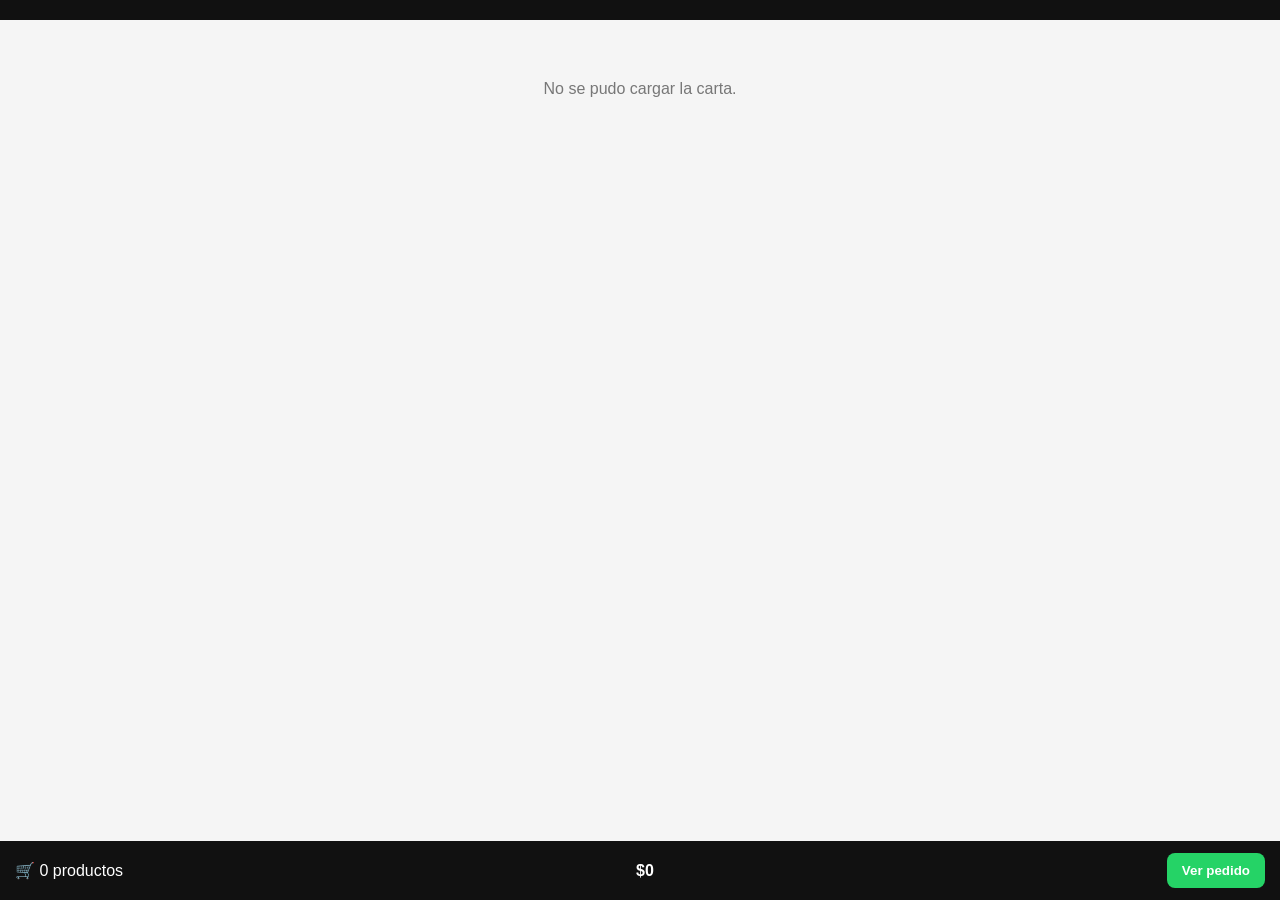
==== index.html @ ccf85c92 "Update index.html" ====
<!DOCTYPE html>
<html lang="es">

<head>

    <meta charset="UTF-8">

    <meta
        name="viewport"
        content="width=device-width, initial-scale=1.0"
    >

    <title>Don Elio - Carta Digital</title>

    <!-- CSS -->
    <link
        rel="stylesheet"
        href="style.css?v=1"
        id="css-principal"
    >

</head>


<body>


    <!-- =====================================================
         ENCABEZADO
    ====================================================== -->

    <header class="encabezado"></header>


    <!-- =====================================================
         CARTA
    ====================================================== -->

    <main>

        <div id="cargando">
            Cargando carta...
        </div>

        <div id="carta"></div>

    </main>


    <!-- =====================================================
         CARRITO FIJO
    ====================================================== -->

    <div id="carrito-barra">

        <div>

            <span>🛒</span>

            <span id="cantidad-carrito">
                0 productos
            </span>

        </div>

        <strong id="total-carrito">
            $0
        </strong>

        <button
            type="button"
            onclick="mostrarCarrito()"
        >
            Ver pedido
        </button>

    </div>


    <!-- =====================================================
         MODAL CARRITO
    ====================================================== -->

    <div
        id="modal-carrito"
        class="modal"
    >

        <div class="modal-contenido">

            <button
                type="button"
                class="cerrar"
                onclick="cerrarCarrito()"
                aria-label="Cerrar"
            >
                ✕
            </button>

            <h2>
                Mi pedido
            </h2>

            <div id="lista-carrito"></div>

            <div class="total-final">

                Total:

                <strong id="total-modal">
                    $0
                </strong>

            </div>

            <button
                type="button"
                class="btn-whatsapp"
                onclick="enviarWhatsApp()"
            >
                🟢 Enviar pedido por WhatsApp
            </button>

        </div>

    </div>


    <!-- =====================================================
         JAVASCRIPT
         El ?v= cambia automáticamente en cada carga.
    ====================================================== -->

    <script>

        const versionCache = Date.now();

        const css = document.getElementById("css-principal");

        if (css) {

            css.href =
                "style.css?v=" +
                versionCache;

        }

    </script>


    <script
        src="app.js?v=1"
        id="js-principal"
        defer
    ></script>


    <script>

        const js = document.getElementById("js-principal");

        if (js) {

            js.src =
                "app.js?v=" +
                Date.now();

        }

    </script>


</body>

</html>
---- style.css ----
/* ============================================================
   RESET
============================================================ */

* {
    box-sizing: border-box;
    margin: 0;
    padding: 0;
}


/* ============================================================
   BODY
============================================================ */

body {
    font-family: Arial, Helvetica, sans-serif;
    background: #f5f5f5;
    color: #222;
    padding-bottom: 90px;
}


/* ============================================================
   ENCABEZADO
============================================================ */

.encabezado {
    width: 100%;
    background: #111;

    display: flex;
    justify-content: center;
    align-items: center;

    padding: 10px;
    margin-bottom: 20px;

    overflow: hidden;
}


/* ============================================================
   LOGO
============================================================ */

.logo-don-elio {
    display: block;

    width: 300px;
    height: 300px;

    max-width: 80vw;

    object-fit: contain;
}


/* ============================================================
   CARTA
============================================================ */

main {
    width: 100%;
    max-width: 900px;

    margin: auto;

    padding: 0 15px;
}


/* ============================================================
   CATEGORÍAS
============================================================ */

.categoria {
    margin-bottom: 30px;
}


.categoria h2 {
    font-size: 24px;

    margin-bottom: 15px;

    border-bottom: 2px solid #ddd;

    padding-bottom: 8px;
}


/* ============================================================
   PRODUCTO
============================================================ */

.producto {
    background: white;

    border-radius: 12px;

    padding: 15px;

    margin-bottom: 12px;

    display: flex;

    justify-content: space-between;

    align-items: center;

    gap: 10px;

    box-shadow:
        0 2px 6px rgba(0, 0, 0, 0.08);
}


/* ============================================================
   IMAGEN PRODUCTO
============================================================ */

.producto-imagen {
    width: 90px;
    height: 90px;

    flex-shrink: 0;

    margin-right: 5px;

    overflow: hidden;

    border-radius: 10px;
}


.producto-imagen img {
    width: 100%;
    height: 100%;

    object-fit: cover;

    display: block;

    cursor: zoom-in;

    transition:
        transform 0.15s ease;
}


.producto-imagen img:active {
    transform: scale(0.95);
}


/* ============================================================
   INFORMACIÓN PRODUCTO
============================================================ */

.producto-info {
    flex: 1;
    min-width: 0;
}


.producto-nombre {
    font-size: 18px;

    font-weight: bold;

    margin-bottom: 6px;

    overflow-wrap: break-word;
}


.producto-precio {
    font-size: 18px;

    font-weight: bold;

    color: #d35400;
}


/* ============================================================
   BOTÓN +
============================================================ */

.btn-agregar {
    background: #25d366;

    color: white;

    border: none;

    border-radius: 50%;

    width: 45px;
    height: 45px;

    min-width: 45px;

    font-size: 25px;

    cursor: pointer;

    flex-shrink: 0;
}


.btn-agregar:active {
    transform: scale(0.9);
}


/* ============================================================
   CARRITO FIJO
============================================================ */

#carrito-barra {
    position: fixed;

    bottom: 0;
    left: 0;
    right: 0;

    background: #111;

    color: white;

    padding: 12px 15px;

    display: flex;

    align-items: center;

    justify-content: space-between;

    gap: 10px;

    z-index: 1000;
}


#carrito-barra button {
    background: #25d366;

    border: none;

    color: white;

    padding: 10px 15px;

    border-radius: 8px;

    font-weight: bold;

    cursor: pointer;
}


/* ============================================================
   MODAL
============================================================ */

.modal {
    display: none;

    position: fixed;

    inset: 0;

    background: rgba(0, 0, 0, 0.65);

    z-index: 2000;

    padding: 15px;
}


.modal-contenido {
    background: white;

    width: 100%;
    max-width: 500px;

    margin: 20px auto;

    padding: 20px;

    border-radius: 15px;

    max-height: 92vh;

    overflow-y: auto;

    position: relative;
}


/* ============================================================
   CERRAR MODAL
============================================================ */

.cerrar {
    position: absolute;

    right: 15px;
    top: 15px;

    border: none;

    background: none;

    font-size: 25px;

    cursor: pointer;
}


/* ============================================================
   ITEM CARRITO
============================================================ */

.item-carrito {
    display: flex;

    justify-content: space-between;

    align-items: center;

    gap: 10px;

    padding: 12px 0;

    border-bottom: 1px solid #ddd;
}


.controles {
    display: flex;

    align-items: center;

    gap: 8px;

    flex-shrink: 0;
}


.controles button {
    width: 30px;
    height: 30px;

    border: none;

    border-radius: 5px;

    background: #ddd;

    cursor: pointer;
}


.controles button:active {
    transform: scale(0.9);
}


/* ============================================================
   TOTAL
============================================================ */

.total-final {
    font-size: 22px;

    padding: 20px 0;

    text-align: right;
}


/* ============================================================
   WHATSAPP
============================================================ */

.btn-whatsapp {
    width: 100%;

    background: #25d366;

    color: white;

    border: none;

    padding: 15px;

    border-radius: 10px;

    font-size: 16px;

    font-weight: bold;

    cursor: pointer;
}


.btn-whatsapp:active {
    transform: scale(0.98);
}


/* ============================================================
   CARGANDO
============================================================ */

#cargando {
    text-align: center;

    padding: 40px;

    color: #777;
}


/* ============================================================
   FORMULARIO
============================================================ */

#formulario-pedido {
    width: 100%;

    margin-top: 20px;
}


.datos-pedido {
    border-top: 1px solid #ddd;

    padding-top: 20px;

    width: 100%;
}


.datos-pedido h3 {
    display: block;

    width: 100%;

    font-size: 18px;

    margin: 20px 0 12px;
}


.datos-pedido h3:first-child {
    margin-top: 0;
}


.datos-pedido label {
    display: block;

    width: 100%;

    font-size: 14px;

    font-weight: bold;

    margin-bottom: 5px;
}


/* ============================================================
   INPUTS
============================================================ */

.datos-pedido input[type="text"],
.datos-pedido input[type="tel"],
.datos-pedido input[type="number"] {
    display: block;

    width: 100%;

    height: 44px;

    padding: 10px 12px;

    margin: 0 0 14px 0;

    border: 1px solid #ccc;

    border-radius: 8px;

    font-size: 16px;

    background: white;

    outline: none;
}


.datos-pedido input:focus {
    border-color: #25d366;

    box-shadow:
        0 0 0 2px rgba(37, 211, 102, 0.15);
}


/* ============================================================
   MEDIOS DE PAGO
============================================================ */

.medios-pago {
    width: 100%;

    display: flex;

    flex-direction: column;

    gap: 10px;
}


.medio-opcion {
    display: flex !important;

    flex-direction: row !important;

    align-items: center;

    gap: 8px;

    width: 100%;

    padding: 11px;

    background: #f5f5f5;

    border-radius: 8px;

    font-weight: normal !important;

    margin: 0 !important;

    cursor: pointer;
}


.medio-opcion input {
    width: auto !important;

    height: auto !important;

    margin: 0 !important;

    flex-shrink: 0;
}


/* ============================================================
   DETALLES DE PAGO
============================================================ */

.detalle-efectivo,
.detalle-transferencia,
.detalle-mercadopago {
    width: 100%;

    margin-top: 12px;

    padding: 12px;

    background: #f7f7f7;

    border-radius: 8px;
}


/* ============================================================
   ALIAS
============================================================ */

.alias-transferencia {
    display: flex;

    align-items: center;

    justify-content: space-between;

    gap: 10px;

    margin: 10px 0;

    padding: 10px;

    background: white;

    border-radius: 8px;

    overflow: hidden;
}


.alias-transferencia span {
    font-weight: bold;

    overflow-wrap: anywhere;
}


.alias-transferencia button {
    border: none;

    background: #111;

    color: white;

    padding: 8px 12px;

    border-radius: 6px;

    cursor: pointer;

    flex-shrink: 0;
}


/* ============================================================
   MENSAJES VUELTO
============================================================ */

.mensaje-faltante {
    color: #c0392b;

    margin-top: 8px;
}


.mensaje-vuelto {
    color: #27ae60;

    margin-top: 8px;
}


/* ============================================================
   VISOR IMAGEN GRANDE
============================================================ */

#visor-imagen {
    position: fixed;

    inset: 0;

    width: 100%;
    height: 100%;

    z-index: 99999;

    background:
        rgba(0, 0, 0, 0.88);

    animation:
        aparecerVisor 0.15s ease-out;
}


/* ============================================================
   FONDO VISOR
============================================================ */

.visor-imagen-fondo {
    position: absolute;

    inset: 0;

    width: 100%;
    height: 100%;

    display: flex;

    align-items: center;

    justify-content: center;

    padding: 20px;

    cursor: zoom-out;
}


/* ============================================================
   IMAGEN AMPLIADA
============================================================ */

.visor-imagen-fondo img {
    max-width: 95vw;

    max-height: 90vh;

    width: auto;
    height: auto;

    object-fit: contain;

    border-radius: 12px;

    box-shadow:
        0 10px 40px rgba(0, 0, 0, 0.6);

    cursor: default;
}


/* ============================================================
   BOTÓN CERRAR IMAGEN
============================================================ */

.visor-imagen-cerrar {
    position: absolute;

    top: 20px;
    right: 20px;

    width: 45px;
    height: 45px;

    border: none;

    border-radius: 50%;

    background:
        rgba(255, 255, 255, 0.95);

    color: #222;

    font-size: 32px;

    line-height: 40px;

    cursor: pointer;

    z-index: 10;
}


.visor-imagen-cerrar:hover {
    background: white;
}


.visor-imagen-cerrar:active {
    transform: scale(0.9);
}


/* ============================================================
   ANIMACIÓN
============================================================ */

@keyframes aparecerVisor {

    from {
        opacity: 0;
    }

    to {
        opacity: 1;
    }

}


/* ============================================================
   CELULARES
============================================================ */

@media (max-width: 600px) {

    main {
        padding: 0 10px;
    }


    .encabezado {
        padding: 8px;

        margin-bottom: 15px;
    }


    .logo-don-elio {
        width: 230px;

        height: 230px;

        max-width: 75vw;
    }


    .categoria {
        margin-bottom: 25px;
    }


    .categoria h2 {
        font-size: 22px;

        margin-bottom: 12px;
    }


    .producto {
        padding: 12px;

        gap: 8px;
    }


    .producto-imagen {
        width: 75px;

        height: 75px;

        margin-right: 4px;
    }


    .producto-nombre {
        font-size: 16px;
    }


    .producto-precio {
        font-size: 17px;
    }


    .btn-agregar {
        width: 42px;

        height: 42px;

        min-width: 42px;

        font-size: 23px;
    }


    #carrito-barra {
        padding: 10px;
    }


    #carrito-barra button {
        padding: 9px 12px;
    }


    .modal {
        padding: 10px;
    }


    .modal-contenido {
        margin: 10px auto;

        padding: 18px;

        max-height: 94vh;
    }


    .visor-imagen-fondo {
        padding: 10px;
    }


    .visor-imagen-fondo img {
        max-width: 96vw;

        max-height: 82vh;

        border-radius: 10px;
    }


    .visor-imagen-cerrar {
        top: 10px;

        right: 10px;

        width: 42px;

        height: 42px;

        font-size: 29px;
    }

}


/* ============================================================
   CELULARES MUY PEQUEÑOS
============================================================ */

@media (max-width: 380px) {

    .producto-imagen {
        width: 65px;

        height: 65px;
    }


    .producto-nombre {
        font-size: 15px;
    }


    .producto-precio {
        font-size: 16px;
    }


    .btn-agregar {
        width: 40px;

        height: 40px;

        min-width: 40px;

        font-size: 22px;
    }


    .modal-contenido {
        padding: 15px;
    }


    .logo-don-elio {
        width: 200px;

        height: 200px;
    }

}
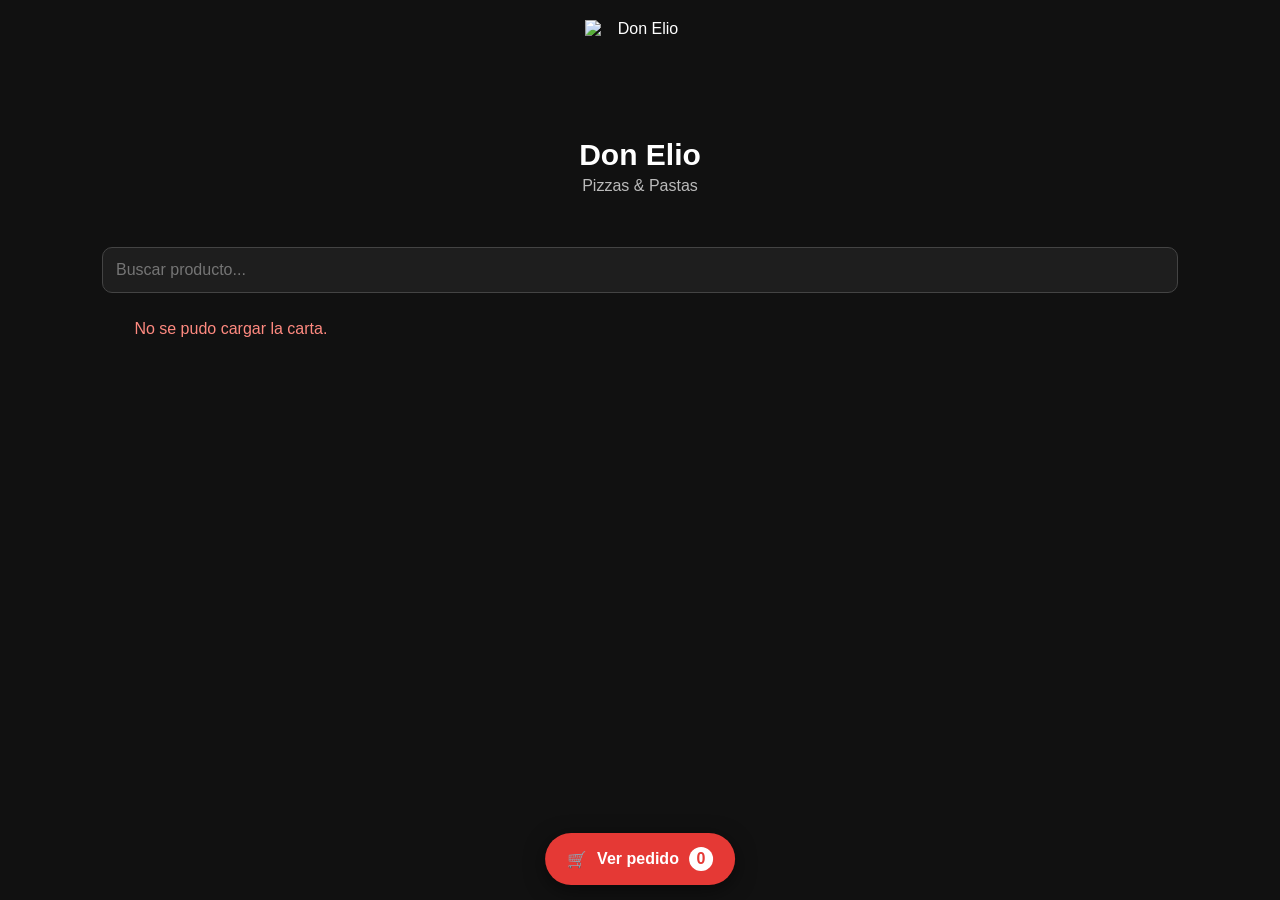
==== commit 15c0d123: "Add files via upload" ====
--- a/index.html
+++ b/index.html
@@ -1,175 +1,427 @@
-<!DOCTYPE html>
-<html lang="es">
-
-<head>
-
-    <meta charset="UTF-8">
-
-    <meta
-        name="viewport"
-        content="width=device-width, initial-scale=1.0"
-    >
-
-    <title>Don Elio - Carta Digital</title>
-
-    <!-- CSS -->
-    <link
-        rel="stylesheet"
-        href="style.css?v=1"
-        id="css-principal"
-    >
-
-</head>
-
-
-<body>
-
-
-    <!-- =====================================================
-         ENCABEZADO
-    ====================================================== -->
-
-    <header class="encabezado"></header>
-
-
-    <!-- =====================================================
-         CARTA
-    ====================================================== -->
-
-    <main>
-
-        <div id="cargando">
-            Cargando carta...
-        </div>
-
-        <div id="carta"></div>
-
-    </main>
-
-
-    <!-- =====================================================
-         CARRITO FIJO
-    ====================================================== -->
-
-    <div id="carrito-barra">
-
-        <div>
-
-            <span>🛒</span>
-
-            <span id="cantidad-carrito">
-                0 productos
-            </span>
-
-        </div>
-
-        <strong id="total-carrito">
-            $0
-        </strong>
-
-        <button
-            type="button"
-            onclick="mostrarCarrito()"
-        >
-            Ver pedido
-        </button>
-
-    </div>
-
-
-    <!-- =====================================================
-         MODAL CARRITO
-    ====================================================== -->
-
-    <div
-        id="modal-carrito"
-        class="modal"
-    >
-
-        <div class="modal-contenido">
-
-            <button
-                type="button"
-                class="cerrar"
-                onclick="cerrarCarrito()"
-                aria-label="Cerrar"
-            >
-                ✕
-            </button>
-
-            <h2>
-                Mi pedido
-            </h2>
-
-            <div id="lista-carrito"></div>
-
-            <div class="total-final">
-
-                Total:
-
-                <strong id="total-modal">
-                    $0
-                </strong>
-
-            </div>
-
-            <button
-                type="button"
-                class="btn-whatsapp"
-                onclick="enviarWhatsApp()"
-            >
-                🟢 Enviar pedido por WhatsApp
-            </button>
-
-        </div>
-
-    </div>
-
-
-    <!-- =====================================================
-         JAVASCRIPT
-         El ?v= cambia automáticamente en cada carga.
-    ====================================================== -->
-
-    <script>
-
-        const versionCache = Date.now();
-
-        const css = document.getElementById("css-principal");
-
-        if (css) {
-
-            css.href =
-                "style.css?v=" +
-                versionCache;
-
-        }
-
-    </script>
-
-
-    <script
-        src="app.js?v=1"
-        id="js-principal"
-        defer
-    ></script>
-
-
-    <script>
-
-        const js = document.getElementById("js-principal");
-
-        if (js) {
-
-            js.src =
-                "app.js?v=" +
-                Date.now();
-
-        }
-
-    </script>
-
-
-</body>
-
-</html>
+<!DOCTYPE html>
+<html lang="es">
+
+<head>
+    <meta charset="UTF-8">
+
+    <meta
+        name="viewport"
+        content="width=device-width, initial-scale=1.0"
+    >
+
+    <meta
+        name="description"
+        content="Don Elio Pizzas & Empanadas - Carta Digital"
+    >
+
+    <title>Don Elio - Carta Digital</title>
+
+    <link
+        rel="stylesheet"
+        href="style.css?v=2"
+    >
+</head>
+
+<body>
+
+    <!-- =====================================================
+         ENCABEZADO
+    ====================================================== -->
+
+    <header class="encabezado">
+
+        <img
+            id="logo"
+            class="logo"
+            src=""
+            alt="Don Elio"
+        >
+
+        <h1>Don Elio</h1>
+
+        <p>Pizzas & Pastas</p>
+
+    </header>
+
+
+    <!-- =====================================================
+         CONTENIDO
+    ====================================================== -->
+
+    <main>
+
+        <!-- RUBROS -->
+
+        <section class="seccion-rubros">
+
+            <div
+                id="rubros"
+                class="rubros"
+            ></div>
+
+        </section>
+
+
+        <!-- BUSCADOR -->
+
+        <section class="buscador">
+
+            <input
+                type="text"
+                id="buscarProducto"
+                placeholder="Buscar producto..."
+                autocomplete="off"
+            >
+
+        </section>
+
+
+        <!-- PRODUCTOS -->
+
+        <section>
+
+            <div
+                id="productos"
+                class="productos"
+            ></div>
+
+        </section>
+
+    </main>
+
+
+    <!-- =====================================================
+         BOTÓN CARRITO
+    ====================================================== -->
+
+    <button
+        id="btnCarrito"
+        class="boton-carrito"
+        type="button"
+    >
+
+        🛒
+
+        <span>Ver pedido</span>
+
+        <strong id="cantidadCarrito">0</strong>
+
+    </button>
+
+
+    <!-- =====================================================
+         MODAL PRODUCTO COMPUESTO
+    ====================================================== -->
+
+    <div
+        id="modalCompuesto"
+        class="modal oculto"
+    >
+
+        <div class="modal-contenido">
+
+            <button
+                id="cerrarCompuesto"
+                class="cerrar"
+                type="button"
+            >
+                ×
+            </button>
+
+            <h2 id="compuestoTitulo"></h2>
+
+            <p id="compuestoReglas"></p>
+
+            <div
+                id="opcionesCompuesto"
+                class="opciones-compuesto"
+            ></div>
+
+            <div class="modal-total">
+
+                Seleccionadas:
+
+                <strong id="totalOpciones">
+                    0
+                </strong>
+
+            </div>
+
+            <button
+                id="confirmarCompuesto"
+                class="boton-principal"
+                type="button"
+            >
+                Agregar al pedido
+            </button>
+
+        </div>
+
+    </div>
+
+
+    <!-- =====================================================
+         VISOR DE IMAGEN
+    ====================================================== -->
+
+    <div
+        id="visorImagen"
+        class="visor oculto"
+    >
+
+        <button
+            id="cerrarImagen"
+            class="cerrar visor-cerrar"
+            type="button"
+        >
+            ×
+        </button>
+
+        <img
+            id="imagenGrande"
+            src=""
+            alt=""
+        >
+
+    </div>
+
+
+    <!-- =====================================================
+         MODAL CARRITO
+    ====================================================== -->
+
+    <div
+        id="modalCarrito"
+        class="modal oculto"
+    >
+
+        <div class="modal-contenido carrito-modal">
+
+            <button
+                id="cerrarCarrito"
+                class="cerrar"
+                type="button"
+            >
+                ×
+            </button>
+
+            <h2>Tu pedido</h2>
+
+            <div
+                id="listaCarrito"
+                class="lista-carrito"
+            ></div>
+
+            <div class="resumen-carrito">
+
+                <div>
+                    Subtotal:
+                    <strong id="subtotalCarrito">
+                        $0
+                    </strong>
+                </div>
+
+                <div class="total-carrito">
+                    Total:
+                    <strong id="totalCarrito">
+                        $0
+                    </strong>
+                </div>
+
+            </div>
+
+            <button
+                id="btnContinuarPedido"
+                class="boton-principal"
+                type="button"
+            >
+                Continuar
+            </button>
+
+        </div>
+
+    </div>
+
+
+    <!-- =====================================================
+         MODAL DATOS CLIENTE
+    ====================================================== -->
+
+    <div
+        id="modalCliente"
+        class="modal oculto"
+    >
+
+        <div class="modal-contenido">
+
+            <button
+                id="cerrarCliente"
+                class="cerrar"
+                type="button"
+            >
+                ×
+            </button>
+
+            <h2>Datos del pedido</h2>
+
+            <p class="texto-ayuda">
+                Completá tus datos para recibir el pedido.
+            </p>
+
+            <label>
+                Nombre
+            </label>
+
+            <input
+                id="clienteNombre"
+                type="text"
+                placeholder="Tu nombre"
+                autocomplete="name"
+            >
+
+            <label>
+                Teléfono
+            </label>
+
+            <input
+                id="clienteTelefono"
+                type="tel"
+                placeholder="Ej: 1123456789"
+                autocomplete="tel"
+            >
+
+            <label>
+                Calle
+            </label>
+
+            <input
+                id="clienteCalle"
+                type="text"
+                placeholder="Calle"
+                autocomplete="street-address"
+            >
+
+            <label>
+                Altura
+            </label>
+
+            <input
+                id="clienteAltura"
+                type="text"
+                placeholder="Altura"
+            >
+
+            <label>
+                Localidad
+            </label>
+
+            <input
+                id="clienteLocalidad"
+                type="text"
+                placeholder="Localidad"
+            >
+
+            <div class="medio-pago">
+
+                <h3>Medio de pago</h3>
+
+                <div class="medio-pago-seleccionado">
+
+                    💵 EFECTIVO
+
+                </div>
+
+            </div>
+
+            <label>
+                ¿Con cuánto pagás?
+            </label>
+
+            <input
+                id="montoEfectivo"
+                type="number"
+                min="0"
+                step="1"
+                placeholder="Ej: 30000"
+            >
+
+            <div class="confirmacion-total">
+
+                Total:
+
+                <strong id="totalConfirmacion">
+                    $0
+                </strong>
+
+            </div>
+
+            <button
+                id="btnEnviarPedido"
+                class="boton-principal"
+                type="button"
+            >
+                ENVIAR PEDIDO
+            </button>
+
+            <div
+                id="mensajePedido"
+                class="mensaje-pedido"
+            ></div>
+
+        </div>
+
+    </div>
+
+
+    <!-- =====================================================
+         MODAL PEDIDO ENVIADO
+    ====================================================== -->
+
+    <div
+        id="modalExito"
+        class="modal oculto"
+    >
+
+        <div class="modal-contenido exito">
+
+            <div class="icono-exito">
+                ✓
+            </div>
+
+            <h2>¡Pedido recibido!</h2>
+
+            <p>
+                Tu pedido fue enviado correctamente.
+            </p>
+
+            <p>
+                Número de pedido:
+            </p>
+
+            <strong
+                id="numeroPedido"
+                class="numero-pedido"
+            >
+            </strong>
+
+            <button
+                id="cerrarExito"
+                class="boton-principal"
+                type="button"
+            >
+                Volver a la carta
+            </button>
+
+        </div>
+
+    </div>
+
+
+    <script
+        src="app.js?v=2"
+        defer
+    ></script>
+
+</body>
+
+</html>
--- a/style.css
+++ b/style.css
@@ -1,953 +1,628 @@
-/* ============================================================
-   RESET
-============================================================ */
-
-* {
-    box-sizing: border-box;
-    margin: 0;
-    padding: 0;
-}
-
-
-/* ============================================================
-   BODY
-============================================================ */
-
-body {
-    font-family: Arial, Helvetica, sans-serif;
-    background: #f5f5f5;
-    color: #222;
-    padding-bottom: 90px;
-}
-
-
-/* ============================================================
-   ENCABEZADO
-============================================================ */
-
-.encabezado {
-    width: 100%;
-    background: #111;
-
-    display: flex;
-    justify-content: center;
-    align-items: center;
-
-    padding: 10px;
-    margin-bottom: 20px;
-
-    overflow: hidden;
-}
-
-
-/* ============================================================
-   LOGO
-============================================================ */
-
-.logo-don-elio {
-    display: block;
-
-    width: 300px;
-    height: 300px;
-
-    max-width: 80vw;
-
-    object-fit: contain;
-}
-
-
-/* ============================================================
-   CARTA
-============================================================ */
-
-main {
-    width: 100%;
-    max-width: 900px;
-
-    margin: auto;
-
-    padding: 0 15px;
-}
-
-
-/* ============================================================
-   CATEGORÍAS
-============================================================ */
-
-.categoria {
-    margin-bottom: 30px;
-}
-
-
-.categoria h2 {
-    font-size: 24px;
-
-    margin-bottom: 15px;
-
-    border-bottom: 2px solid #ddd;
-
-    padding-bottom: 8px;
-}
-
-
-/* ============================================================
-   PRODUCTO
-============================================================ */
-
-.producto {
-    background: white;
-
-    border-radius: 12px;
-
-    padding: 15px;
-
-    margin-bottom: 12px;
-
-    display: flex;
-
-    justify-content: space-between;
-
-    align-items: center;
-
-    gap: 10px;
-
-    box-shadow:
-        0 2px 6px rgba(0, 0, 0, 0.08);
-}
-
-
-/* ============================================================
-   IMAGEN PRODUCTO
-============================================================ */
-
-.producto-imagen {
-    width: 90px;
-    height: 90px;
-
-    flex-shrink: 0;
-
-    margin-right: 5px;
-
-    overflow: hidden;
-
-    border-radius: 10px;
-}
-
-
-.producto-imagen img {
-    width: 100%;
-    height: 100%;
-
-    object-fit: cover;
-
-    display: block;
-
-    cursor: zoom-in;
-
-    transition:
-        transform 0.15s ease;
-}
-
-
-.producto-imagen img:active {
-    transform: scale(0.95);
-}
-
-
-/* ============================================================
-   INFORMACIÓN PRODUCTO
-============================================================ */
-
-.producto-info {
-    flex: 1;
-    min-width: 0;
-}
-
-
-.producto-nombre {
-    font-size: 18px;
-
-    font-weight: bold;
-
-    margin-bottom: 6px;
-
-    overflow-wrap: break-word;
-}
-
-
-.producto-precio {
-    font-size: 18px;
-
-    font-weight: bold;
-
-    color: #d35400;
-}
-
-
-/* ============================================================
-   BOTÓN +
-============================================================ */
-
-.btn-agregar {
-    background: #25d366;
-
-    color: white;
-
-    border: none;
-
-    border-radius: 50%;
-
-    width: 45px;
-    height: 45px;
-
-    min-width: 45px;
-
-    font-size: 25px;
-
-    cursor: pointer;
-
-    flex-shrink: 0;
-}
-
-
-.btn-agregar:active {
-    transform: scale(0.9);
-}
-
-
-/* ============================================================
-   CARRITO FIJO
-============================================================ */
-
-#carrito-barra {
-    position: fixed;
-
-    bottom: 0;
-    left: 0;
-    right: 0;
-
-    background: #111;
-
-    color: white;
-
-    padding: 12px 15px;
-
-    display: flex;
-
-    align-items: center;
-
-    justify-content: space-between;
-
-    gap: 10px;
-
-    z-index: 1000;
-}
-
-
-#carrito-barra button {
-    background: #25d366;
-
-    border: none;
-
-    color: white;
-
-    padding: 10px 15px;
-
-    border-radius: 8px;
-
-    font-weight: bold;
-
-    cursor: pointer;
-}
-
-
-/* ============================================================
-   MODAL
-============================================================ */
-
-.modal {
-    display: none;
-
-    position: fixed;
-
-    inset: 0;
-
-    background: rgba(0, 0, 0, 0.65);
-
-    z-index: 2000;
-
-    padding: 15px;
-}
-
-
-.modal-contenido {
-    background: white;
-
-    width: 100%;
-    max-width: 500px;
-
-    margin: 20px auto;
-
-    padding: 20px;
-
-    border-radius: 15px;
-
-    max-height: 92vh;
-
-    overflow-y: auto;
-
-    position: relative;
-}
-
-
-/* ============================================================
-   CERRAR MODAL
-============================================================ */
-
-.cerrar {
-    position: absolute;
-
-    right: 15px;
-    top: 15px;
-
-    border: none;
-
-    background: none;
-
-    font-size: 25px;
-
-    cursor: pointer;
-}
-
-
-/* ============================================================
-   ITEM CARRITO
-============================================================ */
-
-.item-carrito {
-    display: flex;
-
-    justify-content: space-between;
-
-    align-items: center;
-
-    gap: 10px;
-
-    padding: 12px 0;
-
-    border-bottom: 1px solid #ddd;
-}
-
-
-.controles {
-    display: flex;
-
-    align-items: center;
-
-    gap: 8px;
-
-    flex-shrink: 0;
-}
-
-
-.controles button {
-    width: 30px;
-    height: 30px;
-
-    border: none;
-
-    border-radius: 5px;
-
-    background: #ddd;
-
-    cursor: pointer;
-}
-
-
-.controles button:active {
-    transform: scale(0.9);
-}
-
-
-/* ============================================================
-   TOTAL
-============================================================ */
-
-.total-final {
-    font-size: 22px;
-
-    padding: 20px 0;
-
-    text-align: right;
-}
-
-
-/* ============================================================
-   WHATSAPP
-============================================================ */
-
-.btn-whatsapp {
-    width: 100%;
-
-    background: #25d366;
-
-    color: white;
-
-    border: none;
-
-    padding: 15px;
-
-    border-radius: 10px;
-
-    font-size: 16px;
-
-    font-weight: bold;
-
-    cursor: pointer;
-}
-
-
-.btn-whatsapp:active {
-    transform: scale(0.98);
-}
-
-
-/* ============================================================
-   CARGANDO
-============================================================ */
-
-#cargando {
-    text-align: center;
-
-    padding: 40px;
-
-    color: #777;
-}
-
-
-/* ============================================================
-   FORMULARIO
-============================================================ */
-
-#formulario-pedido {
-    width: 100%;
-
-    margin-top: 20px;
-}
-
-
-.datos-pedido {
-    border-top: 1px solid #ddd;
-
-    padding-top: 20px;
-
-    width: 100%;
-}
-
-
-.datos-pedido h3 {
-    display: block;
-
-    width: 100%;
-
-    font-size: 18px;
-
-    margin: 20px 0 12px;
-}
-
-
-.datos-pedido h3:first-child {
-    margin-top: 0;
-}
-
-
-.datos-pedido label {
-    display: block;
-
-    width: 100%;
-
-    font-size: 14px;
-
-    font-weight: bold;
-
-    margin-bottom: 5px;
-}
-
-
-/* ============================================================
-   INPUTS
-============================================================ */
-
-.datos-pedido input[type="text"],
-.datos-pedido input[type="tel"],
-.datos-pedido input[type="number"] {
-    display: block;
-
-    width: 100%;
-
-    height: 44px;
-
-    padding: 10px 12px;
-
-    margin: 0 0 14px 0;
-
-    border: 1px solid #ccc;
-
-    border-radius: 8px;
-
-    font-size: 16px;
-
-    background: white;
-
-    outline: none;
-}
-
-
-.datos-pedido input:focus {
-    border-color: #25d366;
-
-    box-shadow:
-        0 0 0 2px rgba(37, 211, 102, 0.15);
-}
-
-
-/* ============================================================
-   MEDIOS DE PAGO
-============================================================ */
-
-.medios-pago {
-    width: 100%;
-
-    display: flex;
-
-    flex-direction: column;
-
-    gap: 10px;
-}
-
-
-.medio-opcion {
-    display: flex !important;
-
-    flex-direction: row !important;
-
-    align-items: center;
-
-    gap: 8px;
-
-    width: 100%;
-
-    padding: 11px;
-
-    background: #f5f5f5;
-
-    border-radius: 8px;
-
-    font-weight: normal !important;
-
-    margin: 0 !important;
-
-    cursor: pointer;
-}
-
-
-.medio-opcion input {
-    width: auto !important;
-
-    height: auto !important;
-
-    margin: 0 !important;
-
-    flex-shrink: 0;
-}
-
-
-/* ============================================================
-   DETALLES DE PAGO
-============================================================ */
-
-.detalle-efectivo,
-.detalle-transferencia,
-.detalle-mercadopago {
-    width: 100%;
-
-    margin-top: 12px;
-
-    padding: 12px;
-
-    background: #f7f7f7;
-
-    border-radius: 8px;
-}
-
-
-/* ============================================================
-   ALIAS
-============================================================ */
-
-.alias-transferencia {
-    display: flex;
-
-    align-items: center;
-
-    justify-content: space-between;
-
-    gap: 10px;
-
-    margin: 10px 0;
-
-    padding: 10px;
-
-    background: white;
-
-    border-radius: 8px;
-
-    overflow: hidden;
-}
-
-
-.alias-transferencia span {
-    font-weight: bold;
-
-    overflow-wrap: anywhere;
-}
-
-
-.alias-transferencia button {
-    border: none;
-
-    background: #111;
-
-    color: white;
-
-    padding: 8px 12px;
-
-    border-radius: 6px;
-
-    cursor: pointer;
-
-    flex-shrink: 0;
-}
-
-
-/* ============================================================
-   MENSAJES VUELTO
-============================================================ */
-
-.mensaje-faltante {
-    color: #c0392b;
-
-    margin-top: 8px;
-}
-
-
-.mensaje-vuelto {
-    color: #27ae60;
-
-    margin-top: 8px;
-}
-
-
-/* ============================================================
-   VISOR IMAGEN GRANDE
-============================================================ */
-
-#visor-imagen {
-    position: fixed;
-
-    inset: 0;
-
-    width: 100%;
-    height: 100%;
-
-    z-index: 99999;
-
-    background:
-        rgba(0, 0, 0, 0.88);
-
-    animation:
-        aparecerVisor 0.15s ease-out;
-}
-
-
-/* ============================================================
-   FONDO VISOR
-============================================================ */
-
-.visor-imagen-fondo {
-    position: absolute;
-
-    inset: 0;
-
-    width: 100%;
-    height: 100%;
-
-    display: flex;
-
-    align-items: center;
-
-    justify-content: center;
-
-    padding: 20px;
-
-    cursor: zoom-out;
-}
-
-
-/* ============================================================
-   IMAGEN AMPLIADA
-============================================================ */
-
-.visor-imagen-fondo img {
-    max-width: 95vw;
-
-    max-height: 90vh;
-
-    width: auto;
-    height: auto;
-
-    object-fit: contain;
-
-    border-radius: 12px;
-
-    box-shadow:
-        0 10px 40px rgba(0, 0, 0, 0.6);
-
-    cursor: default;
-}
-
-
-/* ============================================================
-   BOTÓN CERRAR IMAGEN
-============================================================ */
-
-.visor-imagen-cerrar {
-    position: absolute;
-
-    top: 20px;
-    right: 20px;
-
-    width: 45px;
-    height: 45px;
-
-    border: none;
-
-    border-radius: 50%;
-
-    background:
-        rgba(255, 255, 255, 0.95);
-
-    color: #222;
-
-    font-size: 32px;
-
-    line-height: 40px;
-
-    cursor: pointer;
-
-    z-index: 10;
-}
-
-
-.visor-imagen-cerrar:hover {
-    background: white;
-}
-
-
-.visor-imagen-cerrar:active {
-    transform: scale(0.9);
-}
-
-
-/* ============================================================
-   ANIMACIÓN
-============================================================ */
-
-@keyframes aparecerVisor {
-
-    from {
-        opacity: 0;
-    }
-
-    to {
-        opacity: 1;
-    }
-
-}
-
-
-/* ============================================================
-   CELULARES
-============================================================ */
-
-@media (max-width: 600px) {
-
-    main {
-        padding: 0 10px;
-    }
-
-
-    .encabezado {
-        padding: 8px;
-
-        margin-bottom: 15px;
-    }
-
-
-    .logo-don-elio {
-        width: 230px;
-
-        height: 230px;
-
-        max-width: 75vw;
-    }
-
-
-    .categoria {
-        margin-bottom: 25px;
-    }
-
-
-    .categoria h2 {
-        font-size: 22px;
-
-        margin-bottom: 12px;
-    }
-
-
-    .producto {
-        padding: 12px;
-
-        gap: 8px;
-    }
-
-
-    .producto-imagen {
-        width: 75px;
-
-        height: 75px;
-
-        margin-right: 4px;
-    }
-
-
-    .producto-nombre {
-        font-size: 16px;
-    }
-
-
-    .producto-precio {
-        font-size: 17px;
-    }
-
-
-    .btn-agregar {
-        width: 42px;
-
-        height: 42px;
-
-        min-width: 42px;
-
-        font-size: 23px;
-    }
-
-
-    #carrito-barra {
-        padding: 10px;
-    }
-
-
-    #carrito-barra button {
-        padding: 9px 12px;
-    }
-
-
-    .modal {
-        padding: 10px;
-    }
-
-
-    .modal-contenido {
-        margin: 10px auto;
-
-        padding: 18px;
-
-        max-height: 94vh;
-    }
-
-
-    .visor-imagen-fondo {
-        padding: 10px;
-    }
-
-
-    .visor-imagen-fondo img {
-        max-width: 96vw;
-
-        max-height: 82vh;
-
-        border-radius: 10px;
-    }
-
-
-    .visor-imagen-cerrar {
-        top: 10px;
-
-        right: 10px;
-
-        width: 42px;
-
-        height: 42px;
-
-        font-size: 29px;
-    }
-
-}
-
-
-/* ============================================================
-   CELULARES MUY PEQUEÑOS
-============================================================ */
-
-@media (max-width: 380px) {
-
-    .producto-imagen {
-        width: 65px;
-
-        height: 65px;
-    }
-
-
-    .producto-nombre {
-        font-size: 15px;
-    }
-
-
-    .producto-precio {
-        font-size: 16px;
-    }
-
-
-    .btn-agregar {
-        width: 40px;
-
-        height: 40px;
-
-        min-width: 40px;
-
-        font-size: 22px;
-    }
-
-
-    .modal-contenido {
-        padding: 15px;
-    }
-
-
-    .logo-don-elio {
-        width: 200px;
-
-        height: 200px;
-    }
-
-}
+/* ============================================================
+   GENERAL
+============================================================ */
+
+* {
+    box-sizing: border-box;
+}
+
+html {
+    scroll-behavior: smooth;
+}
+
+body {
+    margin: 0;
+    font-family: Arial, sans-serif;
+    background: #111;
+    color: #fff;
+}
+
+button,
+input {
+    font-family: inherit;
+}
+
+button {
+    cursor: pointer;
+}
+
+
+/* ============================================================
+   ENCABEZADO
+============================================================ */
+
+.encabezado {
+    text-align: center;
+    padding: 20px 15px 15px;
+}
+
+.logo {
+    width: 110px;
+    height: 110px;
+    object-fit: contain;
+    display: block;
+    margin: auto;
+}
+
+.encabezado h1 {
+    margin: 8px 0 0;
+    font-size: 30px;
+}
+
+.encabezado p {
+    margin: 5px 0;
+    color: #bbb;
+}
+
+
+/* ============================================================
+   CONTENIDO
+============================================================ */
+
+main {
+    width: 100%;
+    max-width: 1100px;
+    margin: auto;
+    padding: 0 12px 100px;
+}
+
+
+/* ============================================================
+   RUBROS
+============================================================ */
+
+.seccion-rubros {
+    position: sticky;
+    top: 0;
+    z-index: 20;
+    background: #111;
+    padding: 8px 0;
+}
+
+.rubros {
+    display: flex;
+    gap: 8px;
+    overflow-x: auto;
+    padding: 3px;
+}
+
+.rubros::-webkit-scrollbar {
+    display: none;
+}
+
+.boton-rubro {
+    border: 0;
+    background: #2b2b2b;
+    color: white;
+    border-radius: 20px;
+    padding: 10px 18px;
+    white-space: nowrap;
+}
+
+.boton-rubro.activo {
+    background: #e53935;
+}
+
+
+/* ============================================================
+   BUSCADOR
+============================================================ */
+
+.buscador {
+    margin: 10px 0 15px;
+}
+
+.buscador input {
+    width: 100%;
+    border: 1px solid #444;
+    border-radius: 10px;
+    background: #1e1e1e;
+    color: white;
+    padding: 13px;
+    font-size: 16px;
+    outline: none;
+}
+
+
+/* ============================================================
+   PRODUCTOS
+============================================================ */
+
+.productos {
+    display: grid;
+    grid-template-columns: repeat(auto-fill, minmax(240px, 1fr));
+    gap: 15px;
+}
+
+.producto {
+    background: #1c1c1c;
+    border-radius: 12px;
+    overflow: hidden;
+    box-shadow: 0 3px 12px rgba(0,0,0,.3);
+}
+
+.producto-imagen {
+    width: 100%;
+    aspect-ratio: 1 / 1;
+    object-fit: cover;
+    display: block;
+    cursor: pointer;
+}
+
+.producto-info {
+    padding: 13px;
+}
+
+.producto-nombre {
+    font-size: 18px;
+    font-weight: bold;
+    margin-bottom: 8px;
+}
+
+.producto-precio {
+    font-size: 20px;
+    font-weight: bold;
+    margin-bottom: 10px;
+}
+
+.producto-boton {
+    width: 100%;
+    border: 0;
+    background: #e53935;
+    color: white;
+    border-radius: 8px;
+    padding: 11px;
+    font-weight: bold;
+}
+
+
+/* ============================================================
+   CARRITO FLOTANTE
+============================================================ */
+
+.boton-carrito {
+    position: fixed;
+    left: 50%;
+    bottom: 15px;
+    transform: translateX(-50%);
+    z-index: 50;
+
+    display: flex;
+    align-items: center;
+    gap: 10px;
+
+    border: 0;
+    border-radius: 30px;
+
+    background: #e53935;
+    color: white;
+
+    padding: 14px 22px;
+
+    font-size: 16px;
+    font-weight: bold;
+
+    box-shadow: 0 5px 20px rgba(0,0,0,.5);
+}
+
+#cantidadCarrito {
+    background: white;
+    color: #e53935;
+    min-width: 24px;
+    height: 24px;
+    border-radius: 50%;
+    display: flex;
+    align-items: center;
+    justify-content: center;
+}
+
+
+/* ============================================================
+   MODALES
+============================================================ */
+
+.modal {
+    position: fixed;
+    inset: 0;
+
+    z-index: 100;
+
+    background: rgba(0,0,0,.75);
+
+    display: flex;
+    align-items: center;
+    justify-content: center;
+
+    padding: 15px;
+}
+
+.oculto {
+    display: none;
+}
+
+.modal-contenido {
+    position: relative;
+
+    width: 100%;
+    max-width: 500px;
+    max-height: 90vh;
+
+    overflow-y: auto;
+
+    background: #1d1d1d;
+
+    border-radius: 15px;
+
+    padding: 22px;
+
+    box-shadow: 0 10px 40px rgba(0,0,0,.6);
+}
+
+.cerrar {
+    position: absolute;
+    right: 10px;
+    top: 8px;
+
+    border: 0;
+    background: transparent;
+
+    color: white;
+
+    font-size: 32px;
+}
+
+
+/* ============================================================
+   COMPUESTOS
+============================================================ */
+
+.opciones-compuesto {
+    margin-top: 15px;
+}
+
+.opcion-compuesto {
+    display: flex;
+    align-items: center;
+
+    gap: 8px;
+
+    background: #292929;
+
+    border-radius: 8px;
+
+    padding: 8px;
+
+    margin-bottom: 8px;
+}
+
+.opcion-nombre {
+    flex: 1;
+}
+
+.opcion-cantidad {
+    width: 30px;
+    text-align: center;
+    font-weight: bold;
+}
+
+.opcion-compuesto button {
+    width: 32px;
+    height: 32px;
+
+    border: 0;
+    border-radius: 6px;
+
+    background: #444;
+    color: white;
+}
+
+.modal-total {
+    margin: 15px 0;
+    font-size: 17px;
+}
+
+
+/* ============================================================
+   BOTONES
+============================================================ */
+
+.boton-principal {
+    width: 100%;
+
+    border: 0;
+    border-radius: 9px;
+
+    background: #e53935;
+    color: white;
+
+    padding: 13px;
+
+    font-size: 16px;
+    font-weight: bold;
+}
+
+
+/* ============================================================
+   VISOR IMAGEN
+============================================================ */
+
+.visor {
+    position: fixed;
+    inset: 0;
+
+    background: rgba(0,0,0,.95);
+
+    z-index: 200;
+
+    display: flex;
+    align-items: center;
+    justify-content: center;
+
+    padding: 20px;
+}
+
+.visor img {
+    max-width: 95%;
+    max-height: 90%;
+    object-fit: contain;
+}
+
+.visor-cerrar {
+    z-index: 210;
+}
+
+
+/* ============================================================
+   CARRITO
+============================================================ */
+
+.lista-carrito {
+    margin-top: 15px;
+}
+
+.item-carrito {
+    display: grid;
+
+    grid-template-columns: 1fr auto;
+
+    gap: 10px;
+
+    padding: 12px 0;
+
+    border-bottom: 1px solid #333;
+}
+
+.item-carrito-nombre {
+    font-weight: bold;
+}
+
+.item-carrito-detalle {
+    color: #aaa;
+    font-size: 13px;
+    margin-top: 4px;
+}
+
+.item-carrito-controles {
+    display: flex;
+    align-items: center;
+    gap: 6px;
+}
+
+.item-carrito-controles button {
+    border: 0;
+    border-radius: 5px;
+    background: #444;
+    color: white;
+
+    width: 30px;
+    height: 30px;
+}
+
+.eliminar-item {
+    background: #b71c1c !important;
+}
+
+.resumen-carrito {
+    margin: 20px 0;
+}
+
+.total-carrito {
+    font-size: 22px;
+    margin-top: 10px;
+}
+
+
+/* ============================================================
+   DATOS CLIENTE
+============================================================ */
+
+.modal-contenido label {
+    display: block;
+    margin-top: 12px;
+    margin-bottom: 5px;
+    color: #ccc;
+}
+
+.modal-contenido input {
+    width: 100%;
+
+    border: 1px solid #444;
+    border-radius: 8px;
+
+    background: #292929;
+    color: white;
+
+    padding: 12px;
+
+    font-size: 16px;
+}
+
+.texto-ayuda {
+    color: #aaa;
+}
+
+.medio-pago {
+    margin-top: 20px;
+}
+
+.medio-pago h3 {
+    margin-bottom: 8px;
+}
+
+.medio-pago-seleccionado {
+    background: #2e7d32;
+    border-radius: 8px;
+    padding: 12px;
+    font-weight: bold;
+}
+
+.confirmacion-total {
+    font-size: 22px;
+    margin: 20px 0;
+}
+
+.mensaje-pedido {
+    margin-top: 12px;
+    text-align: center;
+    color: #ff8a80;
+}
+
+
+/* ============================================================
+   ÉXITO
+============================================================ */
+
+.exito {
+    text-align: center;
+}
+
+.icono-exito {
+    width: 65px;
+    height: 65px;
+
+    margin: auto;
+
+    border-radius: 50%;
+
+    background: #2e7d32;
+
+    display: flex;
+    align-items: center;
+    justify-content: center;
+
+    font-size: 40px;
+}
+
+.numero-pedido {
+    display: block;
+
+    font-size: 35px;
+
+    margin: 10px 0 20px;
+}
+
+
+/* ============================================================
+   MOBILE
+============================================================ */
+
+@media (max-width: 600px) {
+
+    .productos {
+        grid-template-columns: repeat(2, 1fr);
+        gap: 10px;
+    }
+
+    .producto-nombre {
+        font-size: 15px;
+    }
+
+    .producto-precio {
+        font-size: 17px;
+    }
+
+    .producto-info {
+        padding: 9px;
+    }
+
+    .producto-boton {
+        padding: 9px 5px;
+        font-size: 13px;
+    }
+}
+/* ============================================================
+   CORRECCIÓN VISOR DE IMAGEN
+============================================================ */
+
+#visorImagen {
+    position: fixed;
+    inset: 0;
+    z-index: 99999;
+
+    background: rgba(0, 0, 0, 0.88);
+
+    display: flex;
+    align-items: center;
+    justify-content: center;
+
+    padding: 20px;
+    box-sizing: border-box;
+}
+
+/* MUY IMPORTANTE:
+   cuando tiene oculto NO debe aparecer */
+#visorImagen.oculto {
+    display: none !important;
+}
+
+
+/* Imagen ampliada */
+
+#imagenGrande {
+    max-width: 95vw;
+    max-height: 90vh;
+
+    width: auto;
+    height: auto;
+
+    object-fit: contain;
+
+    border-radius: 12px;
+
+    cursor: zoom-out;
+}
+
+
+/* Botón X */
+
+#cerrarImagen {
+    position: absolute;
+
+    top: 15px;
+    right: 20px;
+
+    width: 50px;
+    height: 50px;
+
+    border: none;
+    border-radius: 50%;
+
+    background: rgba(255, 255, 255, 0.95);
+
+    color: #111;
+
+    font-size: 36px;
+    line-height: 1;
+
+    cursor: pointer;
+
+    z-index: 100000;
+
+    display: flex;
+    align-items: center;
+    justify-content: center;
+}
+
+#cerrarImagen:hover {
+    background: white;
+}
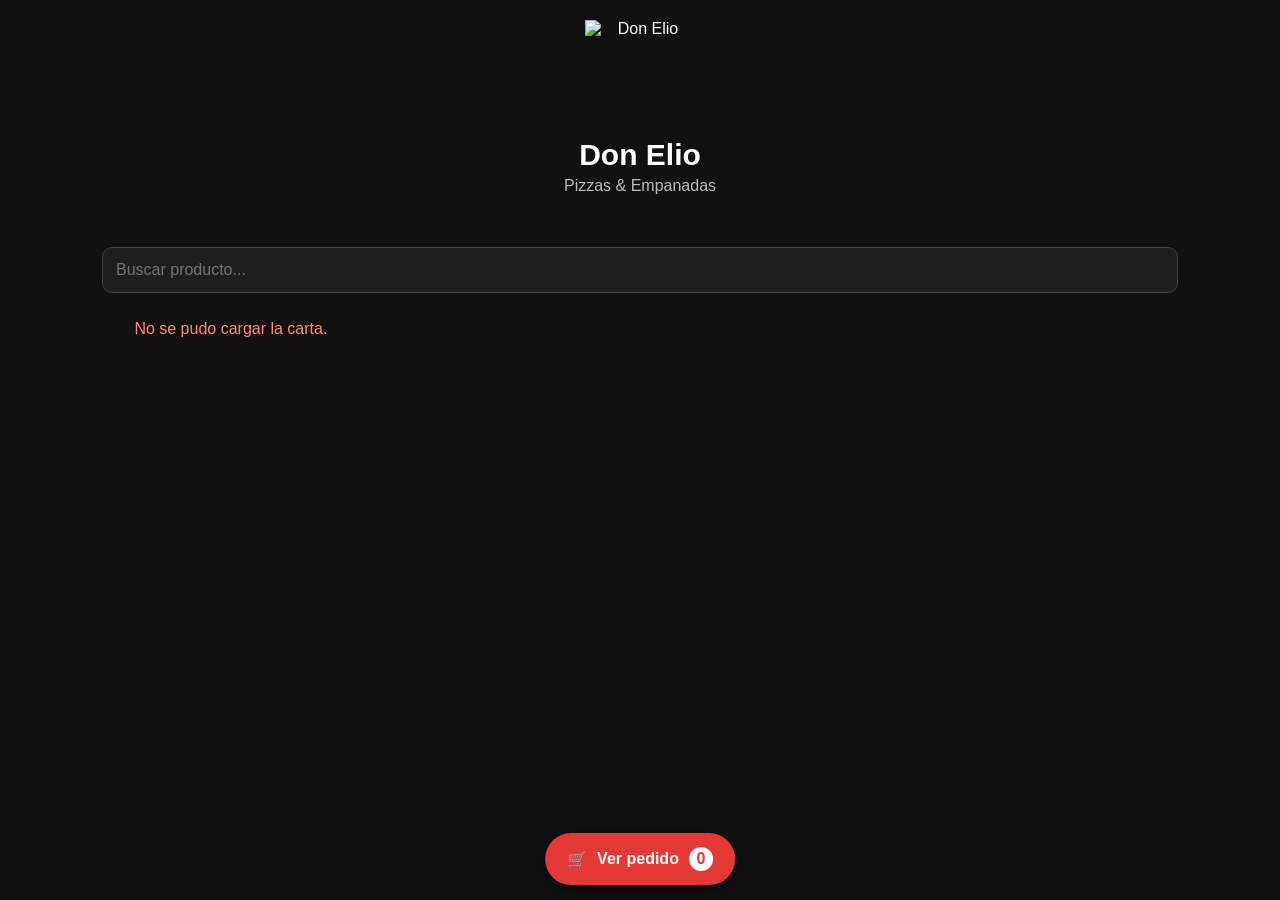
==== commit fa14b5a4: "Update index.html" ====
--- a/index.html
+++ b/index.html
@@ -39,7 +39,7 @@
 
         <h1>Don Elio</h1>
 
-        <p>Pizzas & Pastas</p>
+        <p>Pizzas & Empanadas</p>
 
     </header>
 
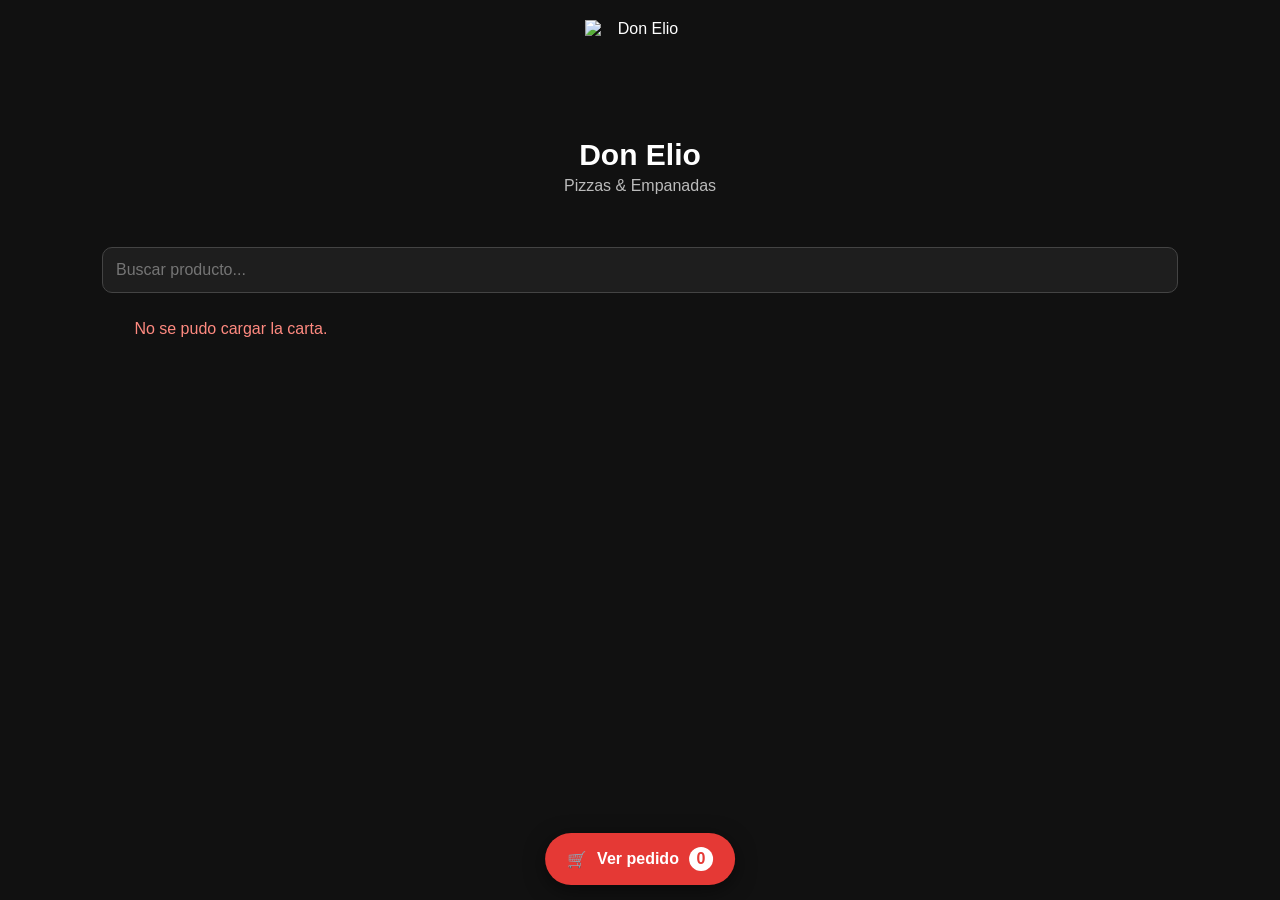
==== commit 32d9ebf6: "Update index.html" ====
--- a/index.html
+++ b/index.html
@@ -322,52 +322,169 @@
             >
 
             <div class="medio-pago">
-
+            
                 <h3>Medio de pago</h3>
-
-                <div class="medio-pago-seleccionado">
-
-                    💵 EFECTIVO
-
+            
+                <div class="medios-pago">
+            
+                    <label class="medio-opcion">
+                        <input
+                            type="radio"
+                            name="medio-pago"
+                            value="efectivo"
+                        >
+            
+                        <div class="medio-icono">💵</div>
+            
+                        <div class="medio-info">
+                            <strong>Efectivo</strong>
+                            <span>Pagás al recibir</span>
+                        </div>
+            
+                    </label>
+            
+            
+                    <label class="medio-opcion">
+                        <input
+                            type="radio"
+                            name="medio-pago"
+                            value="transferencia"
+                        >
+            
+                        <div class="medio-icono">🏦</div>
+            
+                        <div class="medio-info">
+                            <strong>Transferencia</strong>
+                            <span>Transferí antes de recibir</span>
+                        </div>
+            
+                    </label>
+            
+            
+                    <label class="medio-opcion">
+                        <input
+                            type="radio"
+                            name="medio-pago"
+                            value="mercadopagoqr"
+                        >
+            
+                        <div class="medio-icono">📱</div>
+            
+                        <div class="medio-info">
+                            <strong>Mercado Pago QR</strong>
+                            <span>Pagás con nuestro POS al recibir</span>
+                        </div>
+            
+                    </label>
+            
                 </div>
-
+            
+            
+                <!-- DETALLE DEL MEDIO DE PAGO -->
+            
+                <div
+                    id="detalle-pago"
+                    class="detalle-pago oculto"
+                >
+            
+                    <!-- EFECTIVO -->
+            
+                    <div
+                        id="detalle-efectivo"
+                        class="detalle-medio oculto"
+                    >
+            
+                        <label>
+                            ¿Con cuánto pagás?
+                        </label>
+            
+                        <input
+                            id="montoEfectivo"
+                            type="number"
+                            min="0"
+                            step="1"
+                            placeholder="Ej: 30000"
+                        >
+            
+                        <small>
+                            Te indicaremos el vuelto al recibir el pedido.
+                        </small>
+            
+                    </div>
+            
+            
+                    <!-- TRANSFERENCIA -->
+            
+                    <div
+                        id="detalle-transferencia"
+                        class="detalle-medio oculto"
+                    >
+            
+                        <div class="transferencia-box">
+            
+                            <span class="transferencia-titulo">
+                                Alias
+                            </span>
+            
+                            <div class="alias-container">
+            
+                                <strong id="aliasTransferencia">
+                                    donelio.pizza
+                                </strong>
+            
+                                <button
+                                    type="button"
+                                    id="btnCopiarAlias"
+                                    class="boton-copiar"
+                                >
+                                    📋 Copiar
+                                </button>
+            
+                            </div>
+            
+                            <small id="mensajeAlias">
+                                Copiá el alias y realizá la transferencia antes de recibir el pedido.
+                            </small>
+            
+                        </div>
+            
+                    </div>
+            
+            
+                    <!-- MERCADO PAGO -->
+            
+                    <div
+                        id="detalle-mercadopagoqr"
+                        class="detalle-medio oculto"
+                    >
+            
+                        <div class="mercadopago-box">
+            
+                            <div class="mp-icono">
+                                📱
+                            </div>
+            
+                            <div>
+            
+                                <strong>
+                                    Pagás al recibir
+                                </strong>
+            
+                                <p>
+                                    No necesitás pagar ahora.
+                                    Te llevaremos el POS de Mercado Pago
+                                    hasta tu puerta y podrás pagar ahí mismo.
+                                </p>
+            
+                            </div>
+            
+                        </div>
+            
+                    </div>
+            
+                </div>
+            
             </div>
-
-            <label>
-                ¿Con cuánto pagás?
-            </label>
-
-            <input
-                id="montoEfectivo"
-                type="number"
-                min="0"
-                step="1"
-                placeholder="Ej: 30000"
-            >
-
-            <div class="confirmacion-total">
-
-                Total:
-
-                <strong id="totalConfirmacion">
-                    $0
-                </strong>
-
-            </div>
-
-            <button
-                id="btnEnviarPedido"
-                class="boton-principal"
-                type="button"
-            >
-                ENVIAR PEDIDO
-            </button>
-
-            <div
-                id="mensajePedido"
-                class="mensaje-pedido"
-            ></div>
-
         </div>
 
     </div>
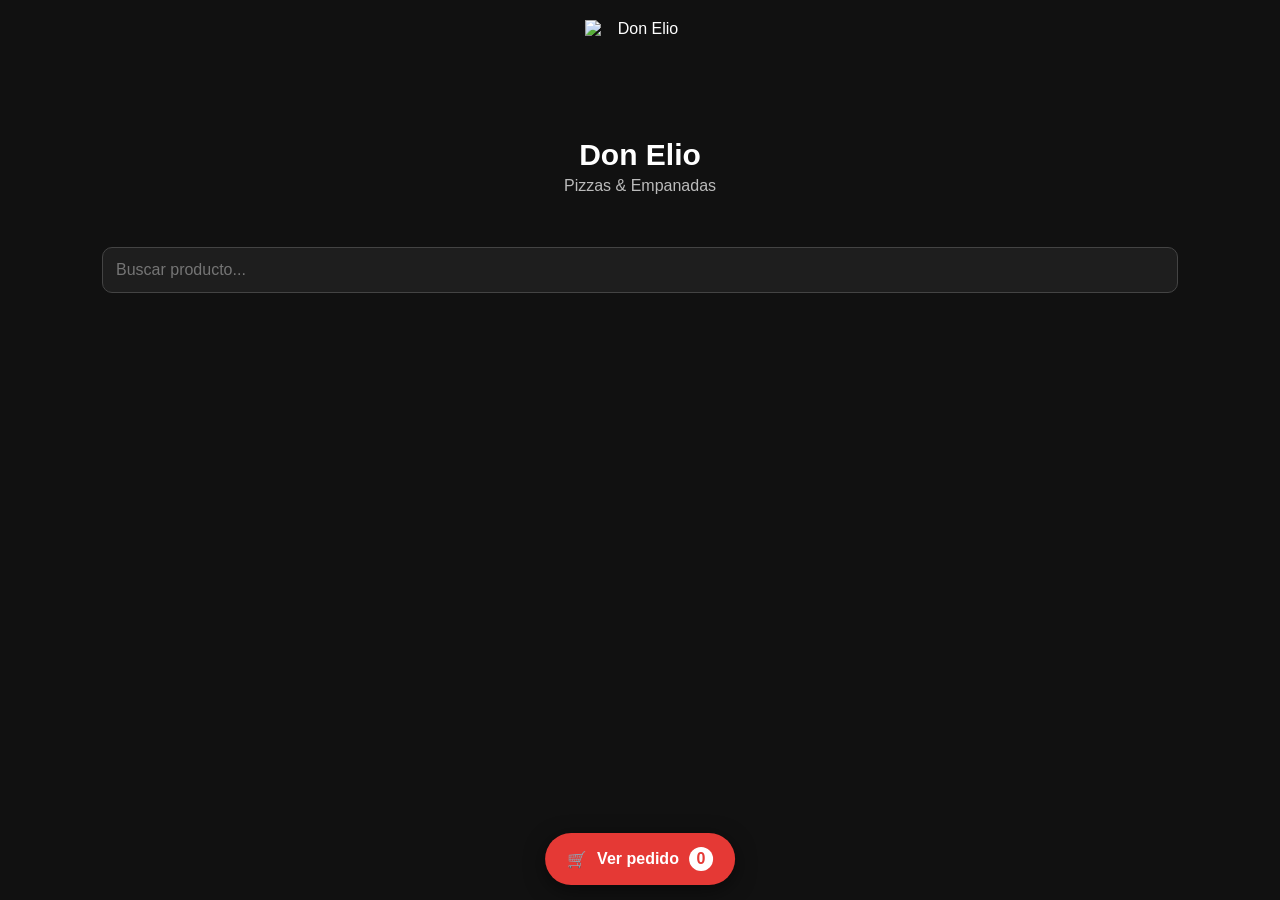
==== commit 7286a747: "Update index.html" ====
--- a/index.html
+++ b/index.html
@@ -322,169 +322,52 @@
             >
 
             <div class="medio-pago">
-            
+
                 <h3>Medio de pago</h3>
-            
-                <div class="medios-pago">
-            
-                    <label class="medio-opcion">
-                        <input
-                            type="radio"
-                            name="medio-pago"
-                            value="efectivo"
-                        >
-            
-                        <div class="medio-icono">💵</div>
-            
-                        <div class="medio-info">
-                            <strong>Efectivo</strong>
-                            <span>Pagás al recibir</span>
-                        </div>
-            
-                    </label>
-            
-            
-                    <label class="medio-opcion">
-                        <input
-                            type="radio"
-                            name="medio-pago"
-                            value="transferencia"
-                        >
-            
-                        <div class="medio-icono">🏦</div>
-            
-                        <div class="medio-info">
-                            <strong>Transferencia</strong>
-                            <span>Transferí antes de recibir</span>
-                        </div>
-            
-                    </label>
-            
-            
-                    <label class="medio-opcion">
-                        <input
-                            type="radio"
-                            name="medio-pago"
-                            value="mercadopagoqr"
-                        >
-            
-                        <div class="medio-icono">📱</div>
-            
-                        <div class="medio-info">
-                            <strong>Mercado Pago QR</strong>
-                            <span>Pagás con nuestro POS al recibir</span>
-                        </div>
-            
-                    </label>
-            
+
+                <div class="medio-pago-seleccionado">
+
+                    💵 EFECTIVO
+
                 </div>
-            
-            
-                <!-- DETALLE DEL MEDIO DE PAGO -->
-            
-                <div
-                    id="detalle-pago"
-                    class="detalle-pago oculto"
-                >
-            
-                    <!-- EFECTIVO -->
-            
-                    <div
-                        id="detalle-efectivo"
-                        class="detalle-medio oculto"
-                    >
-            
-                        <label>
-                            ¿Con cuánto pagás?
-                        </label>
-            
-                        <input
-                            id="montoEfectivo"
-                            type="number"
-                            min="0"
-                            step="1"
-                            placeholder="Ej: 30000"
-                        >
-            
-                        <small>
-                            Te indicaremos el vuelto al recibir el pedido.
-                        </small>
-            
-                    </div>
-            
-            
-                    <!-- TRANSFERENCIA -->
-            
-                    <div
-                        id="detalle-transferencia"
-                        class="detalle-medio oculto"
-                    >
-            
-                        <div class="transferencia-box">
-            
-                            <span class="transferencia-titulo">
-                                Alias
-                            </span>
-            
-                            <div class="alias-container">
-            
-                                <strong id="aliasTransferencia">
-                                    donelio.pizza
-                                </strong>
-            
-                                <button
-                                    type="button"
-                                    id="btnCopiarAlias"
-                                    class="boton-copiar"
-                                >
-                                    📋 Copiar
-                                </button>
-            
-                            </div>
-            
-                            <small id="mensajeAlias">
-                                Copiá el alias y realizá la transferencia antes de recibir el pedido.
-                            </small>
-            
-                        </div>
-            
-                    </div>
-            
-            
-                    <!-- MERCADO PAGO -->
-            
-                    <div
-                        id="detalle-mercadopagoqr"
-                        class="detalle-medio oculto"
-                    >
-            
-                        <div class="mercadopago-box">
-            
-                            <div class="mp-icono">
-                                📱
-                            </div>
-            
-                            <div>
-            
-                                <strong>
-                                    Pagás al recibir
-                                </strong>
-            
-                                <p>
-                                    No necesitás pagar ahora.
-                                    Te llevaremos el POS de Mercado Pago
-                                    hasta tu puerta y podrás pagar ahí mismo.
-                                </p>
-            
-                            </div>
-            
-                        </div>
-            
-                    </div>
-            
-                </div>
-            
+
             </div>
+
+            <label>
+                ¿Con cuánto pagás?
+            </label>
+
+            <input
+                id="montoEfectivo"
+                type="number"
+                min="0"
+                step="1"
+                placeholder="Ej: 30000"
+            >
+
+            <div class="confirmacion-total">
+
+                Total:
+
+                <strong id="totalConfirmacion">
+                    $0
+                </strong>
+
+            </div>
+
+            <button
+                id="btnEnviarPedido"
+                class="boton-principal"
+                type="button"
+            >
+                ENVIAR PEDIDO
+            </button>
+
+            <div
+                id="mensajePedido"
+                class="mensaje-pedido"
+            ></div>
+
         </div>
 
     </div>
--- a/style.css
+++ b/style.css
@@ -461,33 +461,393 @@
     color: #aaa;
 }
 
+/* ============================================================
+   MEDIOS DE PAGO
+============================================================ */
+
 .medio-pago {
-    margin-top: 20px;
+    margin-top: 22px;
 }
 
 .medio-pago h3 {
-    margin-bottom: 8px;
-}
-
-.medio-pago-seleccionado {
-    background: #2e7d32;
+    margin: 0 0 12px;
+    font-size: 17px;
+}
+
+
+/* ============================================================
+   OPCIONES
+============================================================ */
+
+.medios-pago {
+    display: flex;
+    flex-direction: column;
+    gap: 9px;
+}
+
+
+/* TARJETA */
+
+.medio-opcion {
+    position: relative;
+
+    display: flex;
+    align-items: center;
+
+    gap: 12px;
+
+    width: 100%;
+
+    padding: 12px 14px;
+
+    border: 1px solid #3a3a3a;
+    border-radius: 11px;
+
+    background: #292929;
+
+    color: white;
+
+    cursor: pointer;
+
+    transition:
+        border-color .2s ease,
+        background .2s ease;
+}
+
+
+/* RADIO OCULTO */
+
+.medio-opcion input {
+    position: absolute;
+
+    opacity: 0;
+
+    pointer-events: none;
+}
+
+
+/* ICONO */
+
+.medio-icono {
+    width: 42px;
+    height: 42px;
+
+    flex-shrink: 0;
+
+    display: flex;
+    align-items: center;
+    justify-content: center;
+
+    border-radius: 10px;
+
+    background: #333;
+
+    font-size: 22px;
+}
+
+
+/* TEXTO */
+
+.medio-info {
+    display: flex;
+    flex-direction: column;
+
+    gap: 3px;
+}
+
+.medio-info strong {
+    color: white;
+    font-size: 15px;
+}
+
+.medio-info span {
+    color: #aaa;
+    font-size: 12px;
+}
+
+
+/* SELECCIONADO */
+
+.medio-opcion:has(input:checked) {
+    border-color: #e53935;
+
+    background: #332020;
+}
+
+.medio-opcion:has(input:checked) .medio-icono {
+    background: #e53935;
+}
+
+
+/* ============================================================
+   DETALLE DEL MEDIO DE PAGO
+============================================================ */
+
+.detalle-pago {
+    margin-top: 10px;
+}
+
+.detalle-medio {
+    padding: 14px;
+
+    border: 1px solid #383838;
+
+    border-radius: 11px;
+
+    background: #242424;
+
+    color: white;
+}
+
+
+/* OCULTO */
+
+.oculto {
+    display: none !important;
+}
+
+
+/* ============================================================
+   EFECTIVO
+============================================================ */
+
+.detalle-medio label {
+    display: block;
+
+    margin: 0 0 7px;
+
+    color: #ddd;
+
+    font-size: 14px;
+
+    font-weight: bold;
+}
+
+.detalle-medio input {
+    width: 100%;
+
+    padding: 11px 12px;
+
+    border: 1px solid #444;
+
     border-radius: 8px;
-    padding: 12px;
+
+    background: #292929;
+
+    color: white;
+
+    font-size: 16px;
+}
+
+.detalle-medio input:focus {
+    outline: none;
+
+    border-color: #e53935;
+}
+
+.detalle-medio small {
+    display: block;
+
+    margin-top: 7px;
+
+    color: #888;
+
+    font-size: 12px;
+
+    line-height: 1.4;
+}
+
+
+/* ============================================================
+   TRANSFERENCIA
+============================================================ */
+
+.transferencia-box {
+    display: flex;
+    flex-direction: column;
+
+    gap: 8px;
+}
+
+.transferencia-titulo {
+    color: #aaa;
+
+    font-size: 12px;
+}
+
+.alias-container {
+    display: flex;
+
+    align-items: center;
+
+    justify-content: space-between;
+
+    gap: 10px;
+
+    padding: 10px 11px;
+
+    border-radius: 8px;
+
+    background: #1c1c1c;
+
+    border: 1px solid #3a3a3a;
+}
+
+.alias-container strong {
+    color: white;
+
+    font-size: 17px;
+
+    letter-spacing: .2px;
+}
+
+
+/* BOTON COPIAR */
+
+.boton-copiar {
+    flex-shrink: 0;
+
+    border: 0;
+
+    border-radius: 7px;
+
+    padding: 8px 11px;
+
+    background: #e53935;
+
+    color: white;
+
+    font-size: 12px;
+
     font-weight: bold;
-}
-
-.confirmacion-total {
-    font-size: 22px;
-    margin: 20px 0;
-}
+
+    cursor: pointer;
+}
+
+.boton-copiar:active {
+    transform: scale(.97);
+}
+
+
+/* ============================================================
+   MERCADO PAGO
+============================================================ */
+
+.mercadopago-box {
+    display: flex;
+
+    align-items: flex-start;
+
+    gap: 11px;
+}
+
+.mp-icono {
+    flex-shrink: 0;
+
+    width: 38px;
+    height: 38px;
+
+    display: flex;
+    align-items: center;
+    justify-content: center;
+
+    border-radius: 9px;
+
+    background: #333;
+
+    font-size: 21px;
+}
+
+.mercadopago-box strong {
+    display: block;
+
+    margin-bottom: 5px;
+
+    color: white;
+
+    font-size: 15px;
+}
+
+.mercadopago-box p {
+    margin: 0;
+
+    color: #aaa;
+
+    font-size: 13px;
+
+    line-height: 1.45;
+}
+
+
+/* ============================================================
+   BOTÓN ENVIAR PEDIDO
+============================================================ */
+
+/* ============================================================
+   BOTÓN ENVIAR PEDIDO
+============================================================ */
+
+#btnEnviarPedido {
+    display: block;
+
+    width: 100%;
+
+    margin-top: 16px;
+
+    padding: 11px 16px;
+
+    min-height: 44px;
+
+    border: 0;
+    border-radius: 8px;
+
+    background: #e53935;
+    color: #fff;
+
+    font-family: inherit;
+    font-size: 15px;
+    font-weight: bold;
+
+    line-height: 1.2;
+
+    appearance: none;
+    -webkit-appearance: none;
+
+    box-shadow: none;
+
+    position: relative;
+    z-index: 5;
+
+    cursor: pointer;
+}
+
+#btnEnviarPedido:hover {
+    background: #d32f2f;
+}
+
+#btnEnviarPedido:active {
+    transform: scale(0.99);
+}
+
+#btnEnviarPedido:disabled {
+    opacity: 0.7;
+    cursor: wait;
+}
+
+
+/* ============================================================
+   MENSAJE DEL PEDIDO
+============================================================ */
 
 .mensaje-pedido {
-    margin-top: 12px;
-    text-align: center;
-    color: #ff8a80;
-}
-
-
+    margin-top: 10px;
+
+    color: #ffb3b3;
+
+    font-size: 14px;
+
+    line-height: 1.4;
+}
 /* ============================================================
    ÉXITO
 ============================================================ */
@@ -626,3 +986,39 @@
 #cerrarImagen:hover {
     background: white;
 }
+/* ============================================================
+   MODAL CLIENTE - MEJOR USO DEL ESPACIO
+============================================================ */
+
+#modalCliente .modal-contenido {
+    max-height: 92vh;
+
+    padding-bottom: 25px;
+}
+
+
+/* En celulares */
+
+@media (max-width: 600px) {
+
+    #modalCliente {
+        align-items: flex-start;
+
+        padding: 10px;
+    }
+
+    #modalCliente .modal-contenido {
+        max-height: calc(100vh - 20px);
+
+        margin-top: 5px;
+
+        padding: 20px 16px 22px;
+    }
+
+    #btnEnviarPedido {
+        min-height: 50px;
+
+        font-size: 16px;
+    }
+
+}
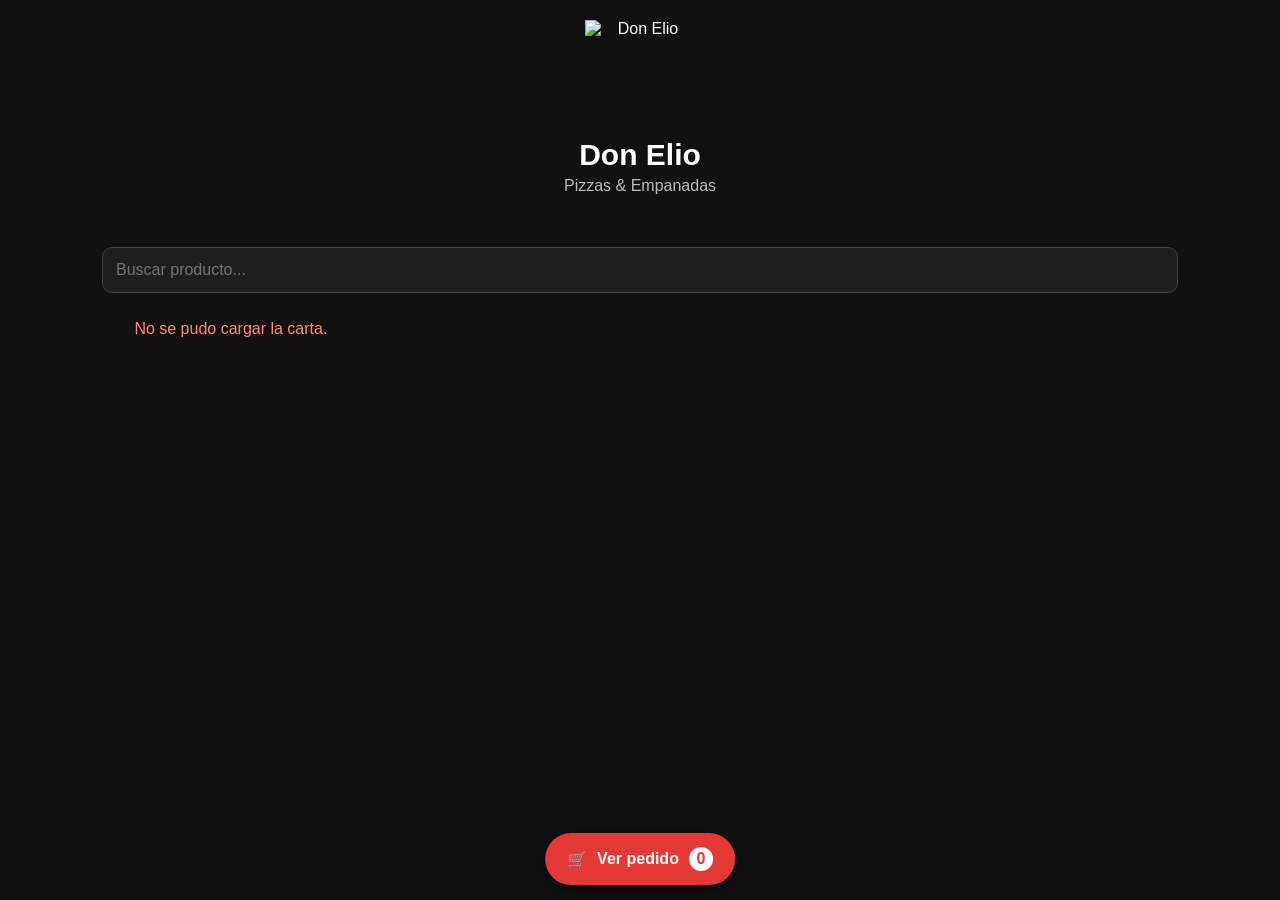
==== commit 437d1aaa: "Update index.html" ====
--- a/index.html
+++ b/index.html
@@ -1,3 +1,4 @@
+
 <!DOCTYPE html>
 <html lang="es">
 
@@ -18,7 +19,7 @@
 
     <link
         rel="stylesheet"
-        href="style.css?v=2"
+        href="./style.css?v=3"
     >
 </head>
 
@@ -321,29 +322,124 @@
                 placeholder="Localidad"
             >
 
+            
             <div class="medio-pago">
-
+            
                 <h3>Medio de pago</h3>
-
-                <div class="medio-pago-seleccionado">
-
-                    💵 EFECTIVO
-
+            
+                <div class="medios-pago-botones">
+            
+                    <button
+                        id="btnPagoEfectivo"
+                        class="boton-medio-pago activo"
+                        type="button"
+                    >
+                        💵 Efectivo
+                    </button>
+            
+                    <button
+                        id="btnPagoTransferencia"
+                        class="boton-medio-pago"
+                        type="button"
+                    >
+                        🏦 Transferencia
+                    </button>
+            
+                    <button
+                        id="btnPagoQR"
+                        class="boton-medio-pago"
+                        type="button"
+                    >
+                        📱 Mercado Pago QR
+                    </button>
+            
                 </div>
-
+            
+            
+                <!-- EFECTIVO -->
+            
+                <div
+                    id="opcionEfectivo"
+                    class="opcion-pago"
+                >
+            
+                    <label>
+                        ¿Con cuánto pagás?
+                    </label>
+            
+                    <input
+                        id="montoEfectivo"
+                        type="number"
+                        min="0"
+                        step="1"
+                        placeholder="Ej: 30000"
+                    >
+            
+                </div>
+            
+            
+                <!-- TRANSFERENCIA -->
+            
+                <div
+                    id="opcionTransferencia"
+                    class="opcion-pago oculto"
+                >
+            
+                    <p>
+                        Transferí el total del pedido al siguiente alias:
+                    </p>
+            
+                    <div class="alias-transferencia">
+            
+                        <strong id="aliasTransferencia">
+                            donelio.pizza
+                        </strong>
+            
+                        <button
+                            id="btnCopiarAlias"
+                            type="button"
+                            class="boton-copiar"
+                        >
+                            📋 COPIAR ALIAS
+                        </button>
+            
+                    </div>
+            
+                    <p
+                        id="mensajeAlias"
+                        class="mensaje-alias"
+                    ></p>
+            
+                </div>
+            
+            
+                <!-- MERCADO PAGO QR -->
+            
+                <div
+                    id="opcionQR"
+                    class="opcion-pago oculto"
+                >
+            
+                    <p class="aviso-qr">
+            
+                        📱 <strong>Mercado Pago QR</strong>
+            
+                        <br><br>
+            
+                        No necesitás pagar ahora.
+            
+                        <br><br>
+            
+                        <strong>
+                            Te llevaremos el posnet a la puerta de tu casa
+                            para que puedas realizar el pago con Mercado Pago QR.
+                        </strong>
+            
+                    </p>
+            
+                </div>
+            
             </div>
-
-            <label>
-                ¿Con cuánto pagás?
-            </label>
-
-            <input
-                id="montoEfectivo"
-                type="number"
-                min="0"
-                step="1"
-                placeholder="Ej: 30000"
-            >
 
             <div class="confirmacion-total">
 
@@ -418,7 +514,7 @@
 
 
     <script
-        src="app.js?v=2"
+        src="./app.js?v=3"
         defer
     ></script>
 
--- a/style.css
+++ b/style.css
@@ -461,393 +461,33 @@
     color: #aaa;
 }
 
-/* ============================================================
-   MEDIOS DE PAGO
-============================================================ */
-
 .medio-pago {
-    margin-top: 22px;
+    margin-top: 20px;
 }
 
 .medio-pago h3 {
-    margin: 0 0 12px;
-    font-size: 17px;
-}
-
-
-/* ============================================================
-   OPCIONES
-============================================================ */
-
-.medios-pago {
-    display: flex;
-    flex-direction: column;
-    gap: 9px;
-}
-
-
-/* TARJETA */
-
-.medio-opcion {
-    position: relative;
-
-    display: flex;
-    align-items: center;
-
-    gap: 12px;
-
-    width: 100%;
-
-    padding: 12px 14px;
-
-    border: 1px solid #3a3a3a;
-    border-radius: 11px;
-
-    background: #292929;
-
-    color: white;
-
-    cursor: pointer;
-
-    transition:
-        border-color .2s ease,
-        background .2s ease;
-}
-
-
-/* RADIO OCULTO */
-
-.medio-opcion input {
-    position: absolute;
-
-    opacity: 0;
-
-    pointer-events: none;
-}
-
-
-/* ICONO */
-
-.medio-icono {
-    width: 42px;
-    height: 42px;
-
-    flex-shrink: 0;
-
-    display: flex;
-    align-items: center;
-    justify-content: center;
-
-    border-radius: 10px;
-
-    background: #333;
-
+    margin-bottom: 8px;
+}
+
+.medio-pago-seleccionado {
+    background: #2e7d32;
+    border-radius: 8px;
+    padding: 12px;
+    font-weight: bold;
+}
+
+.confirmacion-total {
     font-size: 22px;
-}
-
-
-/* TEXTO */
-
-.medio-info {
-    display: flex;
-    flex-direction: column;
-
-    gap: 3px;
-}
-
-.medio-info strong {
-    color: white;
-    font-size: 15px;
-}
-
-.medio-info span {
-    color: #aaa;
-    font-size: 12px;
-}
-
-
-/* SELECCIONADO */
-
-.medio-opcion:has(input:checked) {
-    border-color: #e53935;
-
-    background: #332020;
-}
-
-.medio-opcion:has(input:checked) .medio-icono {
-    background: #e53935;
-}
-
-
-/* ============================================================
-   DETALLE DEL MEDIO DE PAGO
-============================================================ */
-
-.detalle-pago {
-    margin-top: 10px;
-}
-
-.detalle-medio {
-    padding: 14px;
-
-    border: 1px solid #383838;
-
-    border-radius: 11px;
-
-    background: #242424;
-
-    color: white;
-}
-
-
-/* OCULTO */
-
-.oculto {
-    display: none !important;
-}
-
-
-/* ============================================================
-   EFECTIVO
-============================================================ */
-
-.detalle-medio label {
-    display: block;
-
-    margin: 0 0 7px;
-
-    color: #ddd;
-
-    font-size: 14px;
-
-    font-weight: bold;
-}
-
-.detalle-medio input {
-    width: 100%;
-
-    padding: 11px 12px;
-
-    border: 1px solid #444;
-
-    border-radius: 8px;
-
-    background: #292929;
-
-    color: white;
-
-    font-size: 16px;
-}
-
-.detalle-medio input:focus {
-    outline: none;
-
-    border-color: #e53935;
-}
-
-.detalle-medio small {
-    display: block;
-
-    margin-top: 7px;
-
-    color: #888;
-
-    font-size: 12px;
-
-    line-height: 1.4;
-}
-
-
-/* ============================================================
-   TRANSFERENCIA
-============================================================ */
-
-.transferencia-box {
-    display: flex;
-    flex-direction: column;
-
-    gap: 8px;
-}
-
-.transferencia-titulo {
-    color: #aaa;
-
-    font-size: 12px;
-}
-
-.alias-container {
-    display: flex;
-
-    align-items: center;
-
-    justify-content: space-between;
-
-    gap: 10px;
-
-    padding: 10px 11px;
-
-    border-radius: 8px;
-
-    background: #1c1c1c;
-
-    border: 1px solid #3a3a3a;
-}
-
-.alias-container strong {
-    color: white;
-
-    font-size: 17px;
-
-    letter-spacing: .2px;
-}
-
-
-/* BOTON COPIAR */
-
-.boton-copiar {
-    flex-shrink: 0;
-
-    border: 0;
-
-    border-radius: 7px;
-
-    padding: 8px 11px;
-
-    background: #e53935;
-
-    color: white;
-
-    font-size: 12px;
-
-    font-weight: bold;
-
-    cursor: pointer;
-}
-
-.boton-copiar:active {
-    transform: scale(.97);
-}
-
-
-/* ============================================================
-   MERCADO PAGO
-============================================================ */
-
-.mercadopago-box {
-    display: flex;
-
-    align-items: flex-start;
-
-    gap: 11px;
-}
-
-.mp-icono {
-    flex-shrink: 0;
-
-    width: 38px;
-    height: 38px;
-
-    display: flex;
-    align-items: center;
-    justify-content: center;
-
-    border-radius: 9px;
-
-    background: #333;
-
-    font-size: 21px;
-}
-
-.mercadopago-box strong {
-    display: block;
-
-    margin-bottom: 5px;
-
-    color: white;
-
-    font-size: 15px;
-}
-
-.mercadopago-box p {
-    margin: 0;
-
-    color: #aaa;
-
-    font-size: 13px;
-
-    line-height: 1.45;
-}
-
-
-/* ============================================================
-   BOTÓN ENVIAR PEDIDO
-============================================================ */
-
-/* ============================================================
-   BOTÓN ENVIAR PEDIDO
-============================================================ */
-
-#btnEnviarPedido {
-    display: block;
-
-    width: 100%;
-
-    margin-top: 16px;
-
-    padding: 11px 16px;
-
-    min-height: 44px;
-
-    border: 0;
-    border-radius: 8px;
-
-    background: #e53935;
-    color: #fff;
-
-    font-family: inherit;
-    font-size: 15px;
-    font-weight: bold;
-
-    line-height: 1.2;
-
-    appearance: none;
-    -webkit-appearance: none;
-
-    box-shadow: none;
-
-    position: relative;
-    z-index: 5;
-
-    cursor: pointer;
-}
-
-#btnEnviarPedido:hover {
-    background: #d32f2f;
-}
-
-#btnEnviarPedido:active {
-    transform: scale(0.99);
-}
-
-#btnEnviarPedido:disabled {
-    opacity: 0.7;
-    cursor: wait;
-}
-
-
-/* ============================================================
-   MENSAJE DEL PEDIDO
-============================================================ */
+    margin: 20px 0;
+}
 
 .mensaje-pedido {
-    margin-top: 10px;
-
-    color: #ffb3b3;
-
-    font-size: 14px;
-
-    line-height: 1.4;
-}
+    margin-top: 12px;
+    text-align: center;
+    color: #ff8a80;
+}
+
+
 /* ============================================================
    ÉXITO
 ============================================================ */
@@ -987,38 +627,94 @@
     background: white;
 }
 /* ============================================================
-   MODAL CLIENTE - MEJOR USO DEL ESPACIO
-============================================================ */
-
-#modalCliente .modal-contenido {
-    max-height: 92vh;
-
-    padding-bottom: 25px;
-}
-
-
-/* En celulares */
-
-@media (max-width: 600px) {
-
-    #modalCliente {
-        align-items: flex-start;
-
-        padding: 10px;
-    }
-
-    #modalCliente .modal-contenido {
-        max-height: calc(100vh - 20px);
-
-        margin-top: 5px;
-
-        padding: 20px 16px 22px;
-    }
-
-    #btnEnviarPedido {
-        min-height: 50px;
-
-        font-size: 16px;
-    }
-
-}
+   MEDIOS DE PAGO
+============================================================ */
+
+.medios-pago-botones {
+    display: flex;
+    flex-direction: column;
+    gap: 10px;
+    margin-bottom: 15px;
+}
+
+
+.boton-medio-pago {
+    width: 100%;
+    padding: 13px 15px;
+    border: 2px solid #ddd;
+    border-radius: 10px;
+    background: #fff;
+    color: #333;
+    font-size: 16px;
+    font-weight: bold;
+    cursor: pointer;
+    transition: all 0.2s ease;
+}
+
+
+.boton-medio-pago:hover {
+    border-color: #999;
+}
+
+
+.boton-medio-pago.activo {
+    border-color: #111;
+    background: #111;
+    color: #fff;
+}
+
+
+.opcion-pago {
+    margin-top: 10px;
+}
+
+
+.alias-transferencia {
+    display: flex;
+    flex-direction: column;
+    align-items: center;
+    gap: 12px;
+    padding: 15px;
+    margin-top: 10px;
+    border-radius: 10px;
+    background: #f5f5f5;
+}
+
+
+.alias-transferencia strong {
+    font-size: 22px;
+    letter-spacing: 1px;
+}
+
+
+.boton-copiar {
+    width: 100%;
+    padding: 12px;
+    border: none;
+    border-radius: 8px;
+    background: #222;
+    color: #fff;
+    font-weight: bold;
+    cursor: pointer;
+}
+
+
+.boton-copiar:active {
+    transform: scale(0.98);
+}
+
+
+.mensaje-alias {
+    text-align: center;
+    font-weight: bold;
+    margin-top: 10px;
+}
+
+
+.aviso-qr {
+    padding: 15px;
+    border-radius: 10px;
+    background: #f5f5f5;
+    line-height: 1.5;
+    text-align: center;
+}
